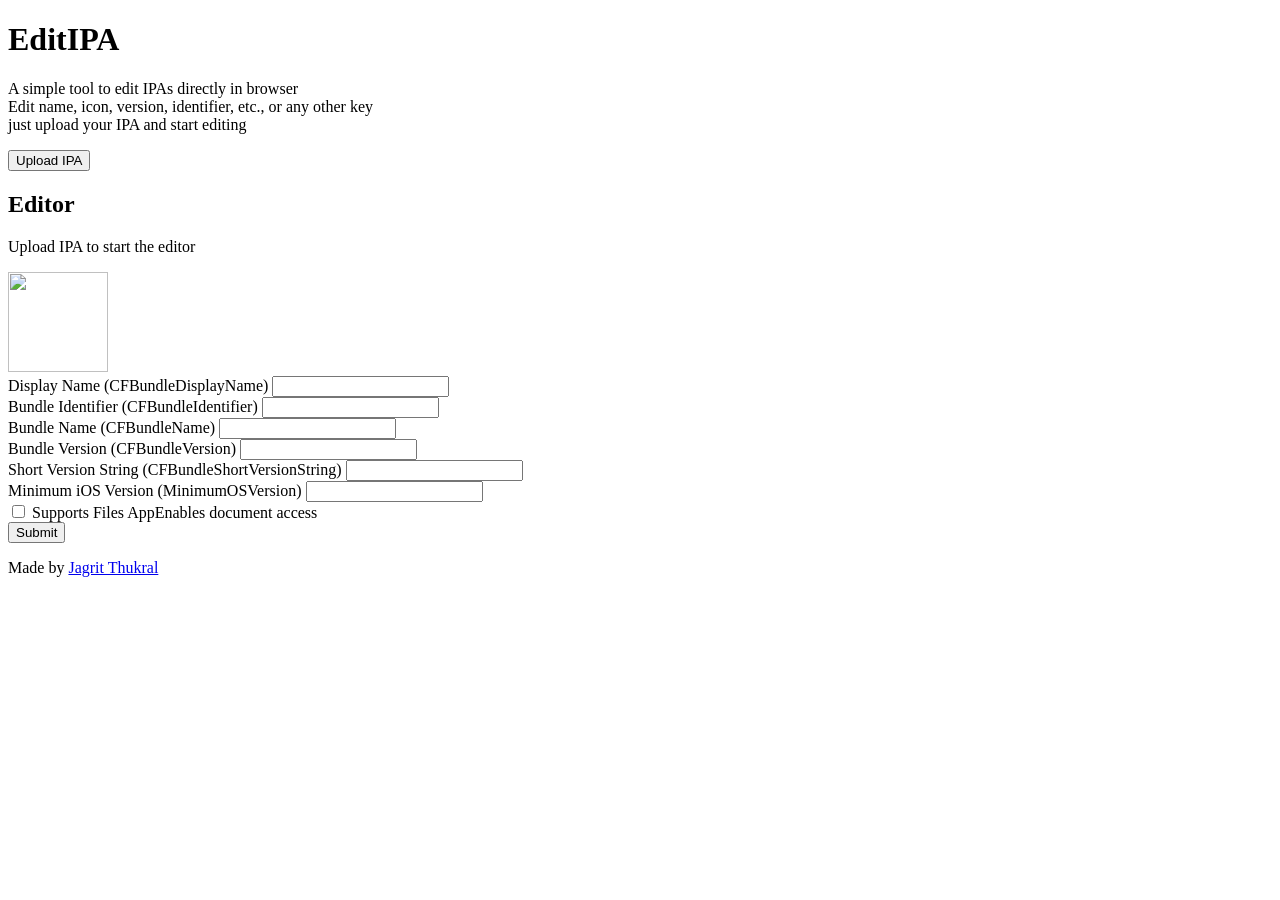
==== src/index.html @ a3536d91 "Add files via upload" ====
<!DOCTYPE html>
<html lang="en">
  <head>
    <meta charset="UTF-8" />
    <meta http-equiv="X-UA-Compatible" content="IE=edge" />
    <meta name="viewport" content="width=device-width, initial-scale=1.0" />
    <title>EditIPA - editor for iOS application packages</title>
  </head>

  <body>
    <main>
      <div class="main-content">
        <h1 class="text-effect">EditIPA</h1>
        <p class="text-large">
          A simple tool to edit IPAs directly in browser<br />
          Edit name, icon, version, identifier, etc., or any other key<br />
          just upload your IPA and start editing
        </p>
      </div>
      <div class="upload-section">
        <input
          type="file"
          id="file-upload"
          class="file-input"
          accept=".ipa,application/octet-stream,application/x-zip-compressed"
          style="display: none"
          onchange="handleFileUpload(event)"
        />
        <button
          id="upload-button"
          class="btn"
          onclick="document.getElementById('file-upload').click();"
        >
          Upload IPA<span id="loader" class="loader hidden"></span>
        </button>
      </div>
      <div class="editorDiv">
        <h2 class="text-effect editTitle">Editor</h2>
        <p id="placeholder" class="editPlaceholder">
          Upload IPA to start the editor
        </p>
        <p id="editProcessStatus" class="text-effect hidden"></p>
        <span id="editorLoader" class="loader hidden"></span>
        <form id="plist-form" class="hidden">
          <div class="editBody">
            <div class="editEntry">
              <!--
            <div id="app-icon-container" class="squircle-container">
              <svg viewBox="0 0 100 100">
                <defs>
                  <clipPath id="squircle-clip" clipPathUnits="objectBoundingBox">
                    <path d="M .5 0 C .1 0 0 .1 0 .5 0 .9 .1 1 .5 1 .9 1 1 .9 1 .5 1 .1 .9 0 .5 0 Z" />
                  </clipPath>
                </defs>
                <image id="app-icon" x="0" y="0" width="100" height="100" clip-path="url(#squircle-clip)" />
              </svg>
            </div>
            -->
              <image id="app-icon" width="100px" height="100px" src="" />
            </div>
            <div class="form-group">
              <label for="display-name"
                >Display Name (CFBundleDisplayName)</label
              >
              <input
                type="text"
                id="display-name"
                class="form-control"
                oninvalid="this.setCustomValidity('This field is required.')"
                oninput="this.setCustomValidity('')"
              />
            </div>

            <div class="form-group">
              <label for="bundle-identifier"
                >Bundle Identifier (CFBundleIdentifier)</label
              >
              <input
                type="text"
                id="bundle-identifier"
                class="form-control"
                pattern="[a-zA-Z0-9-._]+"
                required
                oninvalid="this.setCustomValidity('Only alphanumeric characters, dots, hyphens, and underscores are allowed.')"
                oninput="this.setCustomValidity('')"
              />
            </div>
            <div class="form-group">
              <label for="bundle-name">Bundle Name (CFBundleName)</label>
              <input
                type="text"
                id="bundle-name"
                class="form-control"
                required
                oninvalid="this.setCustomValidity('This field is required.')"
                oninput="this.setCustomValidity('')"
              />
            </div>

            <div class="form-group">
              <label for="bundle-version"
                >Bundle Version (CFBundleVersion)</label
              >
              <input
                type="text"
                id="bundle-version"
                class="form-control"
                pattern="\d+(\.\d+)*"
                required
                oninvalid="this.setCustomValidity('Version should be in the format x.x.x where x is a number.')"
                oninput="this.setCustomValidity('')"
              />
            </div>
            <div class="form-group">
              <label for="short-version-string"
                >Short Version String (CFBundleShortVersionString)</label
              >
              <input
                type="text"
                id="short-version-string"
                class="form-control"
                pattern="\d+(\.\d+)*"
                required
                oninvalid="this.setCustomValidity('Version should be in the format x.x.x where x is a number.')"
                oninput="this.setCustomValidity('')"
              />
            </div>
            <div class="form-group">
              <label for="min-ios-version"
                >Minimum iOS Version (MinimumOSVersion)</label
              >
              <input
                type="text"
                id="min-ios-version"
                class="form-control"
                pattern="\d+(\.\d+)*"
                required
                oninvalid="this.setCustomValidity('Version should be in the format x.x.x where x is a number.')"
                onblur="formatVersionInput()"
                oninput="this.setCustomValidity('');"
              />
            </div>
            <div class="form-group">
              <input
                type="checkbox"
                id="file-access"
                class="checkbox"
                name="file-access"
              />
              <label for="file-access"
                ><span class="switch"></span>Supports Files App<span
                  class="label-small"
                  >Enables document access</span
                ></label
              >
            </div>
            <button type="submit" class="btn submitBtn">Submit</button>
          </div>
        </form>
      </div>
    </main>
    <footer>
      <p class="text-effect footer-text">
        Made by
        <a href="https://jagritthukral.dev" target="_blank">Jagrit Thukral</a>
      </p>
    </footer>
  </body>
</html>
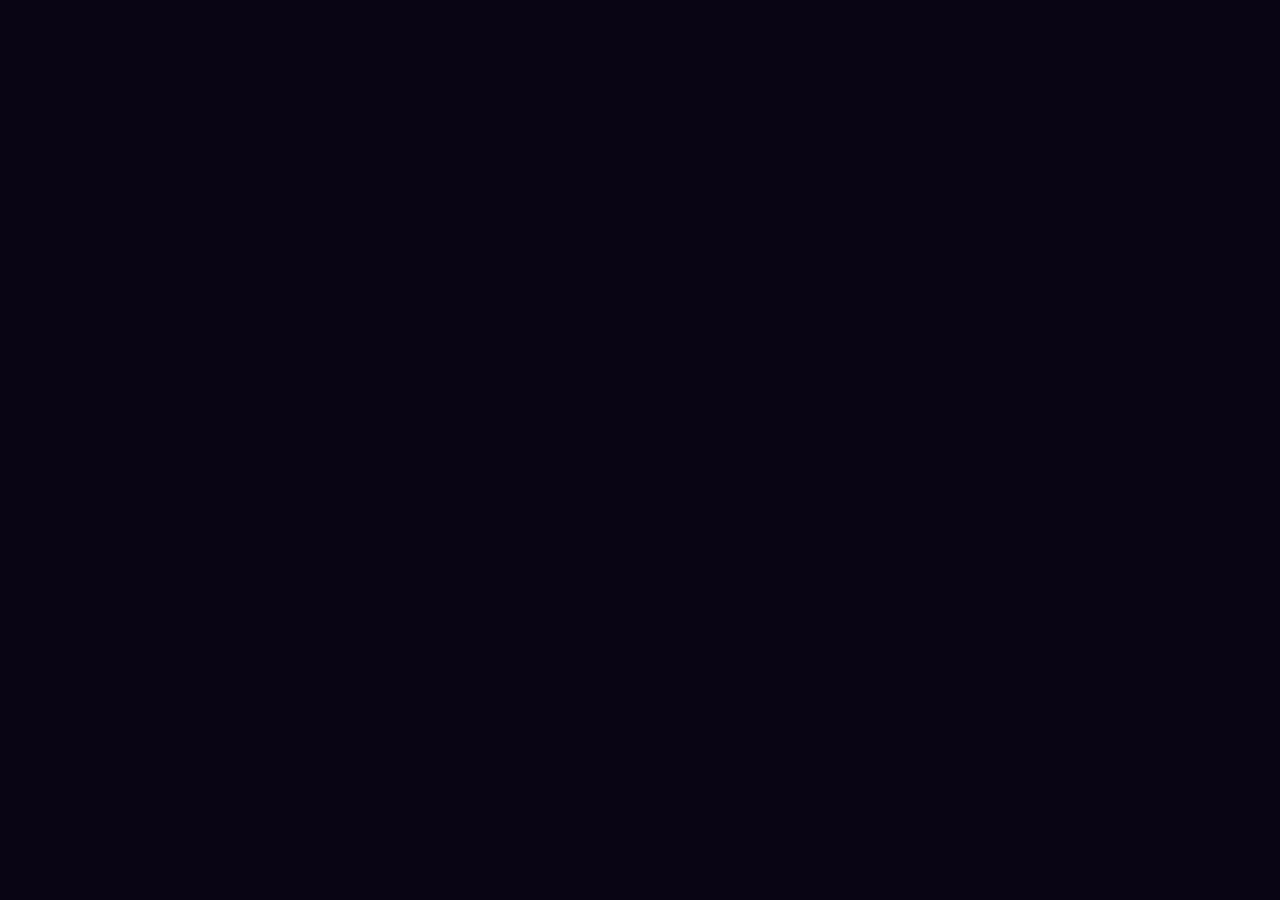
==== commit 3eda71a8: "Rename index (1).html to index.html" ====
--- a/src/index.html
+++ b/src/index.html
@@ -1,169 +1,200 @@
 <!DOCTYPE html>
 <html lang="en">
-  <head>
-    <meta charset="UTF-8" />
-    <meta http-equiv="X-UA-Compatible" content="IE=edge" />
-    <meta name="viewport" content="width=device-width, initial-scale=1.0" />
-    <title>EditIPA - editor for iOS application packages</title>
-  </head>
-
-  <body>
-    <main>
-      <div class="main-content">
-        <h1 class="text-effect">EditIPA</h1>
-        <p class="text-large">
-          A simple tool to edit IPAs directly in browser<br />
-          Edit name, icon, version, identifier, etc., or any other key<br />
-          just upload your IPA and start editing
-        </p>
-      </div>
-      <div class="upload-section">
-        <input
-          type="file"
-          id="file-upload"
-          class="file-input"
-          accept=".ipa,application/octet-stream,application/x-zip-compressed"
-          style="display: none"
-          onchange="handleFileUpload(event)"
-        />
-        <button
-          id="upload-button"
-          class="btn"
-          onclick="document.getElementById('file-upload').click();"
-        >
-          Upload IPA<span id="loader" class="loader hidden"></span>
-        </button>
-      </div>
-      <div class="editorDiv">
-        <h2 class="text-effect editTitle">Editor</h2>
-        <p id="placeholder" class="editPlaceholder">
-          Upload IPA to start the editor
-        </p>
-        <p id="editProcessStatus" class="text-effect hidden"></p>
-        <span id="editorLoader" class="loader hidden"></span>
-        <form id="plist-form" class="hidden">
-          <div class="editBody">
-            <div class="editEntry">
-              <!--
-            <div id="app-icon-container" class="squircle-container">
-              <svg viewBox="0 0 100 100">
-                <defs>
-                  <clipPath id="squircle-clip" clipPathUnits="objectBoundingBox">
-                    <path d="M .5 0 C .1 0 0 .1 0 .5 0 .9 .1 1 .5 1 .9 1 1 .9 1 .5 1 .1 .9 0 .5 0 Z" />
-                  </clipPath>
-                </defs>
-                <image id="app-icon" x="0" y="0" width="100" height="100" clip-path="url(#squircle-clip)" />
-              </svg>
-            </div>
-            -->
-              <image id="app-icon" width="100px" height="100px" src="" />
-            </div>
-            <div class="form-group">
-              <label for="display-name"
-                >Display Name (CFBundleDisplayName)</label
-              >
-              <input
-                type="text"
-                id="display-name"
-                class="form-control"
-                oninvalid="this.setCustomValidity('This field is required.')"
-                oninput="this.setCustomValidity('')"
-              />
-            </div>
-
-            <div class="form-group">
-              <label for="bundle-identifier"
-                >Bundle Identifier (CFBundleIdentifier)</label
-              >
-              <input
-                type="text"
-                id="bundle-identifier"
-                class="form-control"
-                pattern="[a-zA-Z0-9-._]+"
-                required
-                oninvalid="this.setCustomValidity('Only alphanumeric characters, dots, hyphens, and underscores are allowed.')"
-                oninput="this.setCustomValidity('')"
-              />
-            </div>
-            <div class="form-group">
-              <label for="bundle-name">Bundle Name (CFBundleName)</label>
-              <input
-                type="text"
-                id="bundle-name"
-                class="form-control"
-                required
-                oninvalid="this.setCustomValidity('This field is required.')"
-                oninput="this.setCustomValidity('')"
-              />
-            </div>
-
-            <div class="form-group">
-              <label for="bundle-version"
-                >Bundle Version (CFBundleVersion)</label
-              >
-              <input
-                type="text"
-                id="bundle-version"
-                class="form-control"
-                pattern="\d+(\.\d+)*"
-                required
-                oninvalid="this.setCustomValidity('Version should be in the format x.x.x where x is a number.')"
-                oninput="this.setCustomValidity('')"
-              />
-            </div>
-            <div class="form-group">
-              <label for="short-version-string"
-                >Short Version String (CFBundleShortVersionString)</label
-              >
-              <input
-                type="text"
-                id="short-version-string"
-                class="form-control"
-                pattern="\d+(\.\d+)*"
-                required
-                oninvalid="this.setCustomValidity('Version should be in the format x.x.x where x is a number.')"
-                oninput="this.setCustomValidity('')"
-              />
-            </div>
-            <div class="form-group">
-              <label for="min-ios-version"
-                >Minimum iOS Version (MinimumOSVersion)</label
-              >
-              <input
-                type="text"
-                id="min-ios-version"
-                class="form-control"
-                pattern="\d+(\.\d+)*"
-                required
-                oninvalid="this.setCustomValidity('Version should be in the format x.x.x where x is a number.')"
-                onblur="formatVersionInput()"
-                oninput="this.setCustomValidity('');"
-              />
-            </div>
-            <div class="form-group">
-              <input
-                type="checkbox"
-                id="file-access"
-                class="checkbox"
-                name="file-access"
-              />
-              <label for="file-access"
-                ><span class="switch"></span>Supports Files App<span
-                  class="label-small"
-                  >Enables document access</span
-                ></label
-              >
-            </div>
-            <button type="submit" class="btn submitBtn">Submit</button>
-          </div>
-        </form>
-      </div>
-    </main>
-    <footer>
-      <p class="text-effect footer-text">
-        Made by
-        <a href="https://jagritthukral.dev" target="_blank">Jagrit Thukral</a>
-      </p>
-    </footer>
-  </body>
-</html>
+<head>
+<meta charset="UTF-8">
+<meta name="viewport" content="width=device-width, initial-scale=1.0">
+<title>IPA Editor</title>
+
+<!-- Fonts & Libraries -->
+<link rel="preconnect" href="https://fonts.googleapis.com">
+<link rel="preconnect" href="https://fonts.gstatic.com" crossorigin>
+<link href="https://fonts.googleapis.com/css2?family=Plus+Jakarta+Sans:ital,wght@0,400;0,600;0,700;0,800;1,700&display=swap" rel="stylesheet">
+
+<!-- JSZip library for browser-side IPA (zip) unarchiving and repacking -->
+<script src="https://cdnjs.cloudflare.com/ajax/libs/jszip/3.10.1/jszip.min.js"></script>
+
+<style>
+  :root {
+    --font-family: 'Plus Jakarta Sans', -apple-system, BlinkMacSystemFont, "Segoe UI", Roboto, sans-serif;
+    --neon-pink: #ff007f;
+    --neon-purple: #7928ca;
+    --neon-cyan: #00f2fe;
+    --neon-blue: #4facfe;
+    --neon-yellow: #ffe600;
+    --card-bg: rgba(20, 15, 38, 0.55);
+    --card-border: rgba(255, 255, 255, 0.22);
+    --input-bg: rgba(255, 255, 255, 0.08);
+    --input-border: rgba(255, 255, 255, 0.2);
+  }
+
+  * {
+    box-sizing: border-box;
+    margin: 0;
+    padding: 0;
+  }
+
+  body {
+    font-family: var(--font-family);
+    min-height: 100vh;
+    color: #ffffff;
+    display: flex;
+    flex-direction: column;
+    align-items: center;
+    padding: 2.5rem 1rem;
+    background: #090514;
+    overflow-x: hidden;
+    position: relative;
+  }
+
+  /* Flowing Rainbow Animated Mesh Background */
+  .mesh-bg {
+    position: fixed;
+    top: 0;
+    left: 0;
+    width: 100vw;
+    height: 100vh;
+    z-index: -2;
+    background: radial-gradient(circle at 10% 20%, rgba(255, 0, 127, 0.35) 0%, transparent 40%),
+                radial-gradient(circle at 90% 15%, rgba(121, 40, 202, 0.45) 0%, transparent 45%),
+                radial-gradient(circle at 50% 50%, rgba(0, 242, 254, 0.3) 0%, transparent 50%),
+                radial-gradient(circle at 85% 85%, rgba(255, 230, 0, 0.25) 0%, transparent 40%),
+                radial-gradient(circle at 15% 85%, rgba(255, 0, 127, 0.3) 0%, transparent 45%);
+    filter: blur(40px);
+    animation: meshPulse 12s ease-in-out infinite alternate;
+  }
+
+  @keyframes meshPulse {
+    0% { transform: scale(1) rotate(0deg); }
+    50% { transform: scale(1.1) rotate(2deg); }
+    100% { transform: scale(1) rotate(0deg); }
+  }
+
+  /* Floating Colorful Orbs */
+  .orb {
+    position: fixed;
+    border-radius: 50%;
+    filter: blur(60px);
+    z-index: -1;
+    opacity: 0.65;
+    animation: floatOrb 10s ease-in-out infinite alternate;
+    pointer-events: none;
+  }
+  .orb-1 { width: 320px; height: 320px; background: var(--neon-pink); top: 10%; left: 5%; animation-duration: 8s; }
+  .orb-2 { width: 380px; height: 380px; background: var(--neon-cyan); bottom: 10%; right: 5%; animation-duration: 12s; }
+  .orb-3 { width: 260px; height: 260px; background: var(--neon-yellow); top: 45%; left: 80%; animation-duration: 9s; }
+
+  @keyframes floatOrb {
+    0% { transform: translate(0, 0) scale(1); }
+    100% { transform: translate(40px, -50px) scale(1.15); }
+  }
+
+  main {
+    width: 100%;
+    max-width: 760px;
+    display: flex;
+    flex-direction: column;
+    gap: 2rem;
+    z-index: 1;
+  }
+
+  /* Header Card */
+  .hero-card {
+    background: var(--card-bg);
+    backdrop-filter: blur(24px);
+    -webkit-backdrop-filter: blur(24px);
+    border: 1px solid var(--card-border);
+    padding: 2.8rem 2rem;
+    border-radius: 32px;
+    text-align: center;
+    box-shadow: 0 20px 50px rgba(0, 0, 0, 0.4), inset 0 1px 0 rgba(255, 255, 255, 0.3);
+    position: relative;
+    overflow: hidden;
+  }
+
+  .hero-card::before {
+    content: '';
+    position: absolute;
+    top: 0; left: 0; right: 0; height: 4px;
+    background: linear-gradient(90deg, var(--neon-pink), var(--neon-cyan), var(--neon-yellow), var(--neon-purple));
+    background-size: 300% 100%;
+    animation: gradientMove 4s linear infinite;
+  }
+
+  @keyframes gradientMove {
+    0% { background-position: 0% 0%; }
+    100% { background-position: 300% 0%; }
+  }
+
+  h1.title-effect {
+    font-size: 4rem;
+    font-weight: 800;
+    letter-spacing: -1.5px;
+    background: linear-gradient(135deg, #ffffff 0%, var(--neon-yellow) 30%, var(--neon-pink) 65%, var(--neon-cyan) 100%);
+    background-size: 250% auto;
+    -webkit-background-clip: text;
+    -webkit-text-fill-color: transparent;
+    animation: shineTitle 6s linear infinite;
+    margin-bottom: 0.8rem;
+    filter: drop-shadow(0 8px 25px rgba(255, 0, 127, 0.4));
+  }
+
+  @keyframes shineTitle {
+    to { background-position: 250% center; }
+  }
+
+  .subtitle {
+    font-size: 1.15rem;
+    line-height: 1.6;
+    color: rgba(255, 255, 255, 0.9);
+    font-weight: 600;
+  }
+
+  /* Dropzone Section */
+  .dropzone {
+    background: rgba(255, 255, 255, 0.05);
+    border: 2.5px dashed rgba(255, 255, 255, 0.3);
+    border-radius: 28px;
+    padding: 2.5rem 1.5rem;
+    text-align: center;
+    cursor: pointer;
+    transition: all 0.35s cubic-bezier(0.175, 0.885, 0.32, 1.275);
+    backdrop-filter: blur(15px);
+    -webkit-backdrop-filter: blur(15px);
+    display: flex;
+    flex-direction: column;
+    align-items: center;
+    gap: 1rem;
+  }
+
+  .dropzone:hover, .dropzone.dragover {
+    border-color: var(--neon-cyan);
+    background: rgba(0, 242, 254, 0.12);
+    transform: translateY(-4px) scale(1.01);
+    box-shadow: 0 15px 35px rgba(0, 242, 254, 0.3);
+  }
+
+  .upload-icon {
+    width: 64px;
+    height: 64px;
+    fill: var(--neon-cyan);
+    filter: drop-shadow(0 0 12px var(--neon-cyan));
+    transition: transform 0.3s ease;
+  }
+
+  .dropzone:hover .upload-icon {
+    transform: translateY(-6px) scale(1.1);
+    fill: var(--neon-pink);
+    filter: drop-shadow(0 0 15px var(--neon-pink));
+  }
+
+  .btn {
+    background: linear-gradient(135deg, var(--neon-pink) 0%, var(--neon-purple) 50%, var(--neon-cyan) 100%);
+    background-size: 200% auto;
+    color: #fff;
+    border: none;
+    padding: 1.1rem 2.8rem;
+    font-size: 1.2rem;
+    font-weight: 800;
+    border-radius: 50px;
+    cursor: pointer;
+    box-shadow: 0
